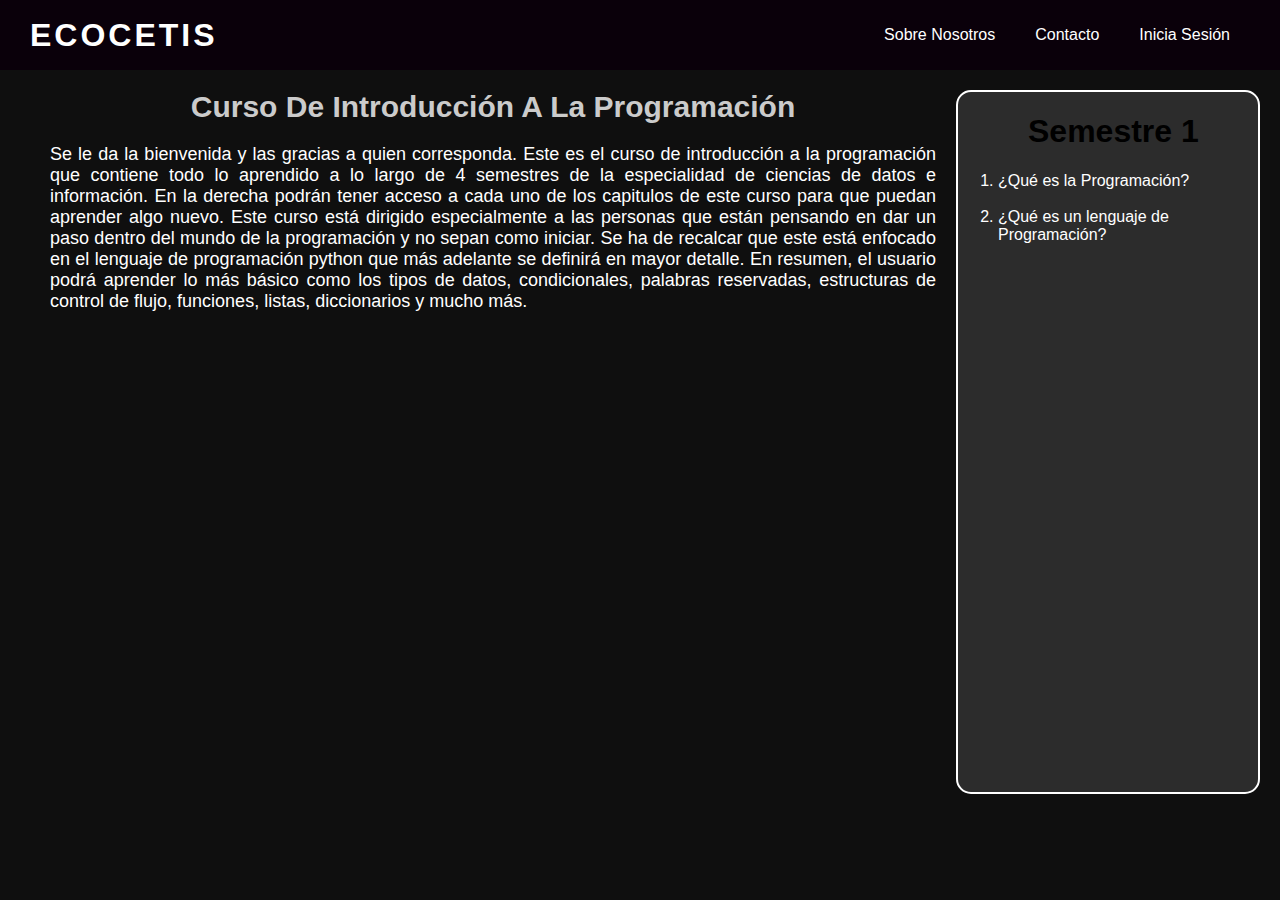
==== CDI WEB Rep/HTML/curso.html @ 583e4541 "Add files via upload" ====
<!DOCTYPE html>
<html lang="en">
<head>
    <meta charset="UTF-8">
    <meta name="viewport" content="width=device-width, initial-scale=1.0">
    <link rel="stylesheet" href="../CSS/navbar.css">
    <link rel="stylesheet" href="../CSS/Curso.css">
    <title>Curso</title>
</head>
<body>

    <header id="header">
        <h1 id="logo"><a href="../HTML/index.html">EcoCetis</a></h1>
        <nav>
            <ul id="Lista" class="">
                <li><a href="about.html" class="active">Sobre Nosotros</a></li>
                <li><a href="contacto.html">Contacto</a></li>
                <li><a href="../HTML/signin.html">Inicia Sesión</a></li>
            </ul>
        </nav>
    </header>

    <div id="Curso">
        <h1>Semestre 1</h1>
        <ol id="Semestre1">
            <li><a href="Jorge.html">¿Qué es la Programación?</a></li>
            <br>
            <li><a href="cap2.html">¿Qué es un lenguaje de Programación?</a></li>
        </ol>
    </div>

    <section id="Cuerpo">

        <h1 id="Titulo">Curso De Introducción A La Programación</h1>

        <p id="Parrafo">
            Se le da la bienvenida y las gracias a quien corresponda. Este es el curso de introducción a la programación que contiene todo lo aprendido a lo largo de 4 semestres de 
            la especialidad de ciencias de datos e información. En la derecha podrán tener acceso a cada uno de los capitulos de este curso para que puedan aprender algo nuevo.
            Este curso está dirigido especialmente a las personas que están pensando en dar un paso dentro del mundo de la programación y no sepan como iniciar. <strong>Se ha de recalcar
            que este está enfocado en el lenguaje de programación python que más adelante se definirá en mayor detalle.</strong> En resumen, el usuario podrá aprender lo más básico como 
            los tipos de datos, condicionales, palabras reservadas, estructuras de control de flujo, funciones, listas, diccionarios y mucho más.
        </p>
    </section>
    
</body>
</html>
---- CDI WEB Rep/CSS/navbar.css ----
#header {
    display: flex;
    width: 100%;
    height: 70px;
    background-color: rgb(10, 0, 10);
    justify-content: space-between;
    align-items: center;
    z-index: 0;
    margin-bottom: auto;
}

#header a {
    text-decoration: none;
    color: white;
}

#header ul {
    display: flex;
    list-style: none;
    margin: 0;
    padding: 0;
    overflow: hidden;
    background-color: rgb(10, 0, 10);
    gap: 40px;
    margin-right: 50px;
}

#header ul li {
    position: relative;
    list-style: none;
}

#header ul li a {
    text-decoration: none;
    color: white;
    transition: all 0.5s ease;
}

#logo {
    letter-spacing: 3px;
    margin-left: 30px;
    text-transform: uppercase;
    color: white;
    transition: all 0.3s ease;
}

#logo:hover {
    transition: all 0.5s ease;
    letter-spacing: 6px;
}

#logo a {
    text-decoration: none;
    color: inherit;
}

#header ul li a:hover {
    text-decoration: none;
    color: rgb(36, 113, 60);
    font-size: 16px;
}
---- CDI WEB Rep/CSS/Curso.css ----
body {
    background-color: rgb(15, 15, 15);
    margin: 0;
}

@import url('https://fonts.googleapis.com/css2?family=IBM+Plex+Sans:ital,wght@0,100;0,200;0,300;0,400;0,500;0,600;0,700;1,100;1,200;1,300;1,400;1,500;1,600;1,700&display=swap');

* {
    font-family: "IBM Plex Sans", sans-serif;
}

#Titulo {
    font-weight: 900;
    font-size: 30px;
    color: rgb(203, 203, 203);
    text-align: center;
    text-align: center;
}

#Curso {
    background-color: rgb(44, 44, 44);
    width: 300px;
    height: 700px;
    margin-bottom: 50px;
    flex-direction:column;
    float: inline-end;
    justify-content: center;
    align-items: center;
    margin: 20px;
    border: solid 2px rgb(255, 255, 255);
    margin-top: 20px;
    border-radius: 15px;
}

#Curso h1 {
    margin-left: 70px;
}

#Curso a {
    text-decoration: none;
    color: white;
}

#Curso ol {
    color: white;
}

#Cuerpo {
    color: white;
    margin-top: 20px;
    margin-left: 50px;
    margin-right: 50px;
}

#Parrafo {
    font-size: 18px;
    font-weight: 200;
    text-align: justify;
}
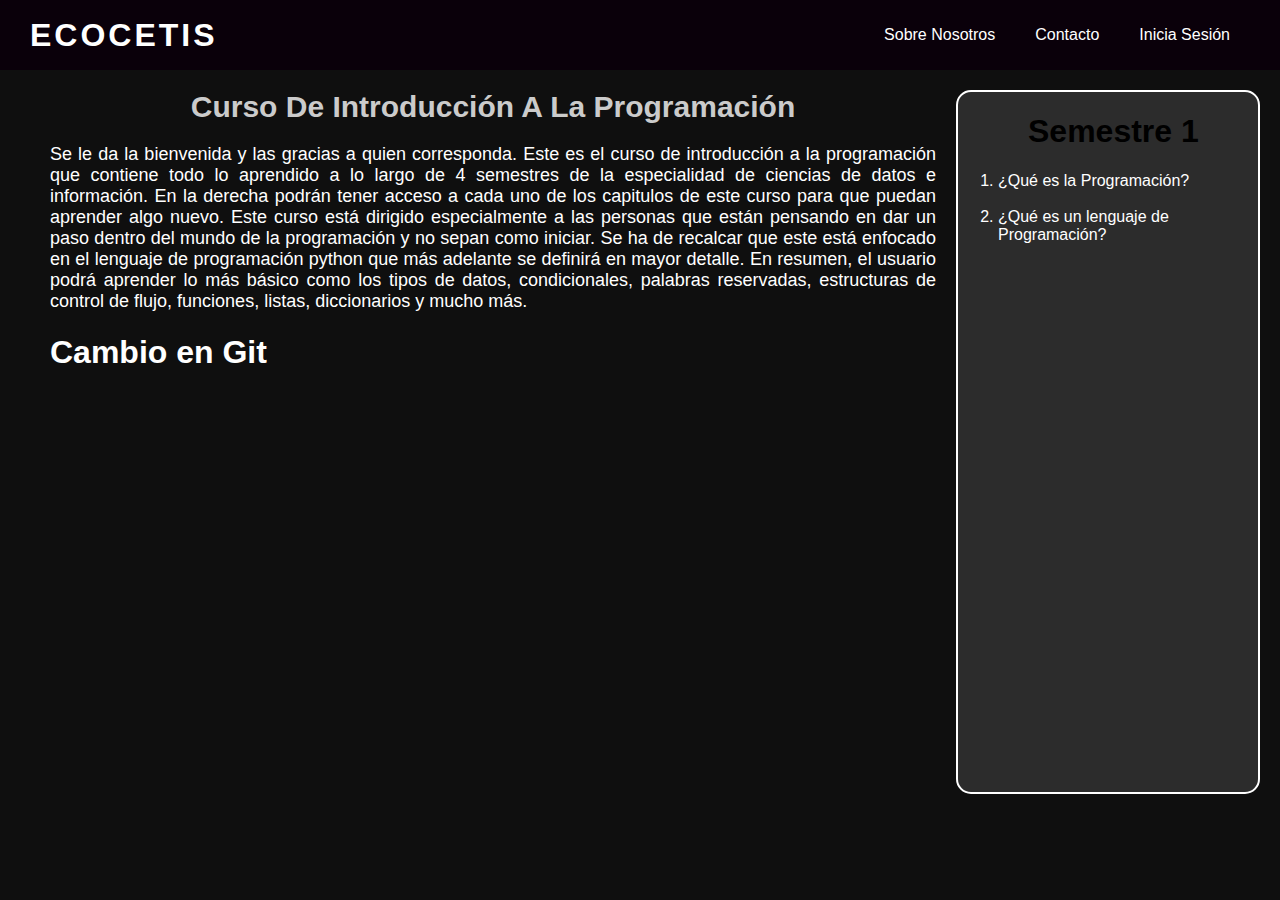
==== commit 8d39db8c: "Primer cambio" ====
--- a/CDI WEB Rep/HTML/curso.html
+++ b/CDI WEB Rep/HTML/curso.html
@@ -40,6 +40,8 @@
             que este está enfocado en el lenguaje de programación python que más adelante se definirá en mayor detalle.</strong> En resumen, el usuario podrá aprender lo más básico como 
             los tipos de datos, condicionales, palabras reservadas, estructuras de control de flujo, funciones, listas, diccionarios y mucho más.
         </p>
+
+        <h1>Cambio en Git</h1>
     </section>
     
 </body>
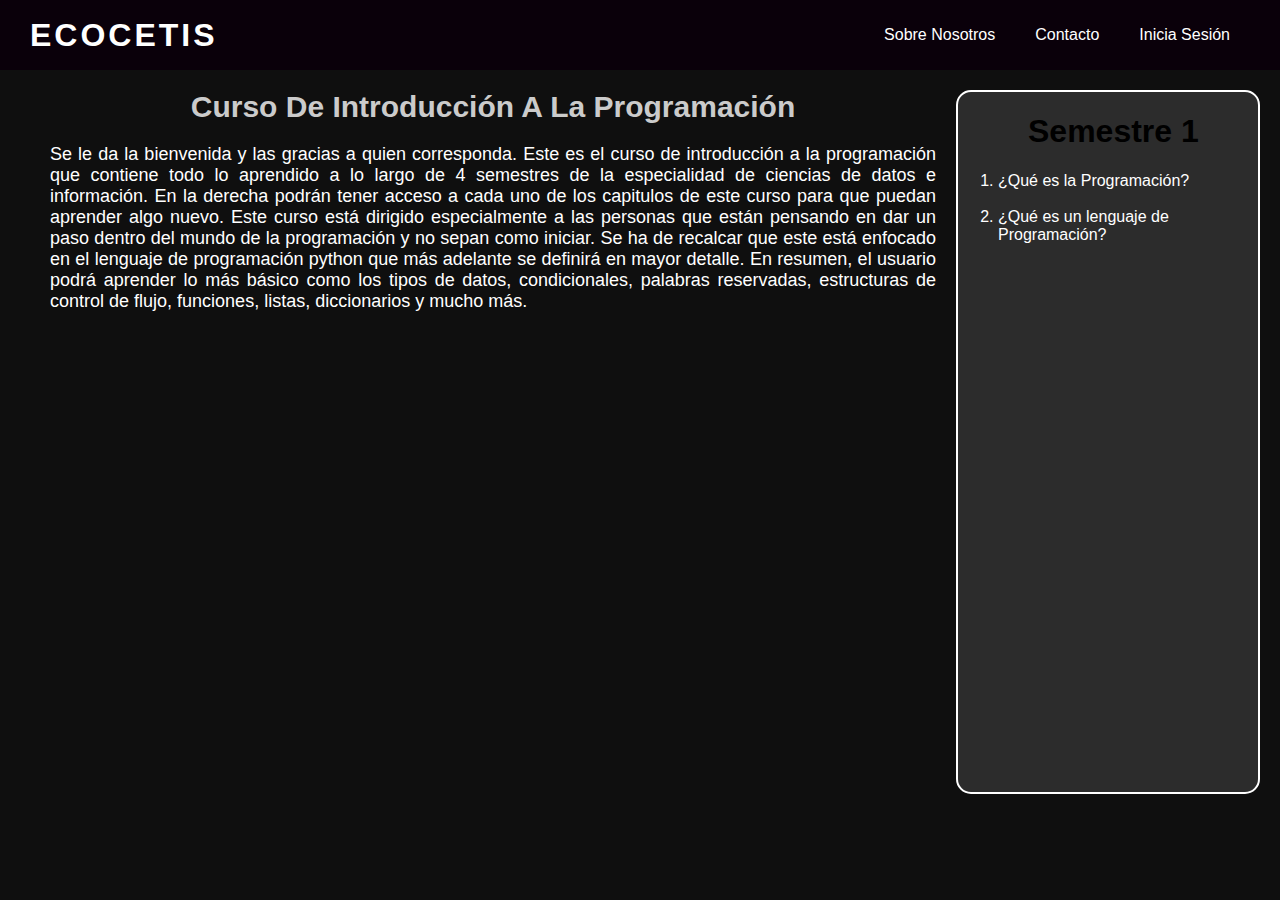
==== commit 6377543b: "hola" ====
--- a/CDI WEB Rep/HTML/curso.html
+++ b/CDI WEB Rep/HTML/curso.html
@@ -41,7 +41,6 @@
             los tipos de datos, condicionales, palabras reservadas, estructuras de control de flujo, funciones, listas, diccionarios y mucho más.
         </p>
 
-        <h1>Cambio en Git</h1>
     </section>
     
 </body>
